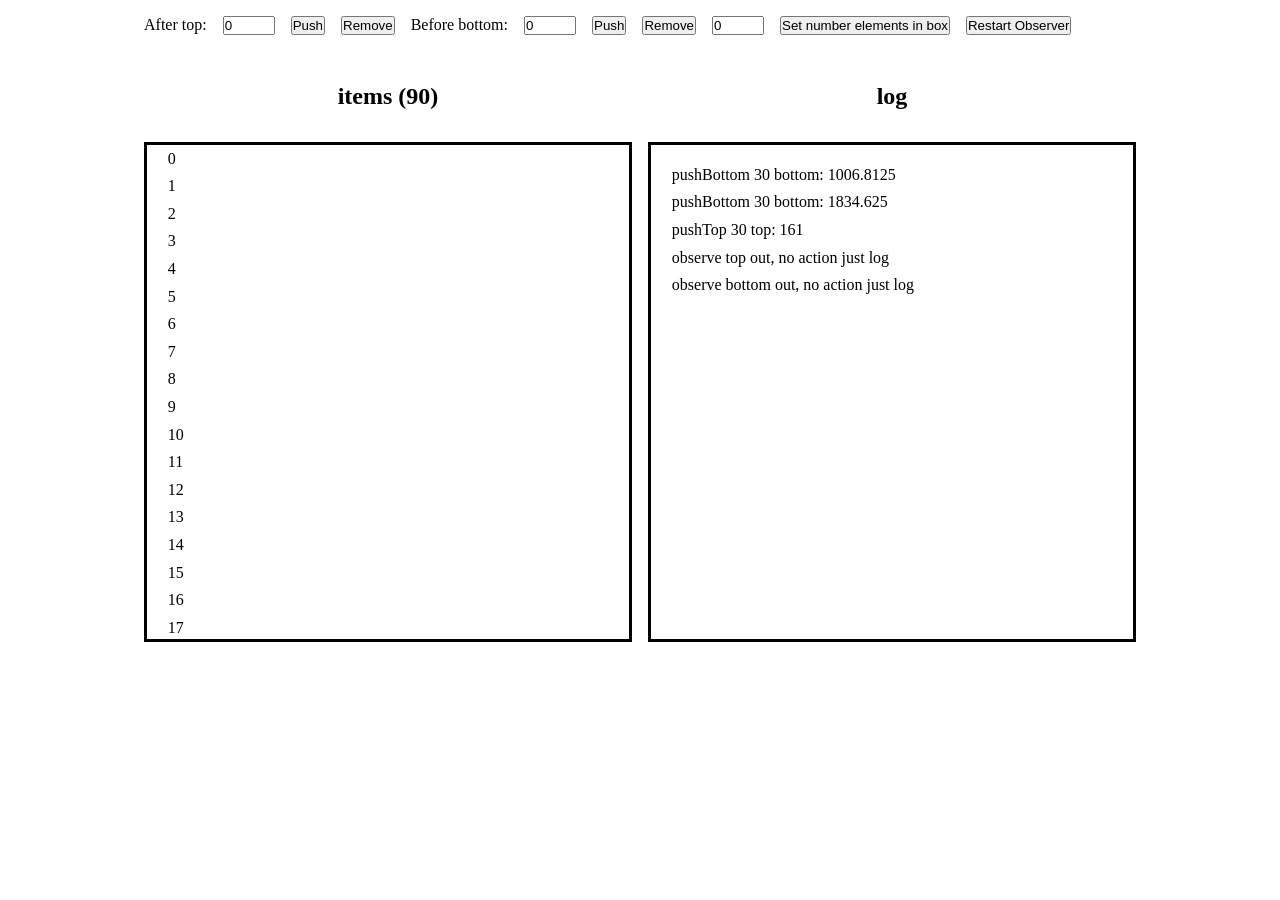
==== scroll/infinity/two-anchors/index.html @ ebc661a0 "add example infinity scroll" ====
<!DOCTYPE html>
<html>
  <head>
    <meta charset="utf-8" />
    <meta name="viewport" content="width=device-width, initial-scale=1" />
    <style>
      * {
        padding: 0;
        margin: 0;
        box-sizing: border-box;
      }
      .container {
        display: flex;
        flex-wrap: wrap;
        width: 80%;
        margin: 0 auto;
        gap: 1rem;
        padding: 1rem;
      }
      .box {
        flex-basis: calc(50% - (1rem / 2));
        padding: 1rem;
      }
      .items,
      .log {
        height: 500px;
        border: solid;
        overflow: auto;
      }
      .head {
        font-weight: 900;
        font-size: 1.5rem;
        text-align: center;
      }
      .item {
        padding: 0.3rem;
      }
    </style>
  </head>

  <body>
    <div class="container">
      After top:
      <input
        type="number"
        id="input-top"
        value="0"
        min="0"
        max="500"
        step="1"
      />
      <button id="push-after-top">Push</button>
      <button id="remove-after-top">Remove</button>
      Before bottom:
      <input
        type="number"
        id="input-bottom"
        value="0"
        min="0"
        max="500"
        step="1"
      />
      <button id="push-before-bottom">Push</button>
      <button id="remove-before-bottom">Remove</button>
      <input
        type="number"
        id="input-length"
        value="0"
        min="0"
        max="500"
        step="1"
      />
      <button>Set number elements in box</button>
      <button>Restart Observer</button>
    </div>
    <div class="container">
      <div class="box head">items (0)</div>
      <div class="box head">log</div>
      <div class="box items">
        <div id="top">top</div>
        <div id="bottom">bottom</div>
      </div>
      <div class="box log"></div>
    </div>
    <script>
      const $items = document.querySelector(".items"),
        $itemsHead = document.querySelector(".box.head"),
        $log = document.querySelector(".log"),
        $top = document.getElementById("top"),
        $bottom = document.getElementById("bottom"),
        $inputLength = document.getElementById("input-length"),
        $inputTop = document.getElementById("input-top"),
        $inputBottom = document.getElementById("input-bottom");

      const log = (...message) => {
        $itemsHead.innerHTML = `items (${$items.children.length - 2})`;
        $log.insertAdjacentHTML(
          "beforeend",
          `<div class="item">${message.join(" ")}</div>`
        );
        $log.children[$log.children.length - 1].scrollIntoView();
        if ($log.children.length < 200) return;
        let n = 100;
        while (n) {
          $log.children[0].remove();
          n--;
        }
      };
      const addTopN = (n) => {
        let str = "",
          start =
            $items.children.length == 2
              ? -n + 1
              : +$items.children[1].innerHTML - n;
        for (let i = 0; i < n; i++) {
          str += `<div class="item">${start + i}</div>`;
        }
        const top = $top.getBoundingClientRect().top;
        $top.insertAdjacentHTML("afterend", str);
        log("pushTop", n, "top:", top);
        return $top.getBoundingClientRect().top;
      };

      const addTopH = (h) => {
        let top;
        for (let i = 0; i < n; i++) {
          $top.insertAdjacentHTML("afterend", str);
          top = $top.getBoundingClientRect().top;
          if (top > h) break;
        }
        log("pushTop", n, "top:", top);
        return top;
      };

      const removeTopN = (n) => {
        n = Math.min($items.children.length - 2, n);
        const ln = n;
        while (n) {
          $items.children[1].remove();
          n--;
        }
        const top = $top.getBoundingClientRect().top;
        log("removeTop:", ln, "top:", top);
        return top;
      };
      const removeTopH = (h) => {
        let top = $top.getBoundingClientRect().top;
        while (top > h) {
          $items.children[1].remove();
          n--;
        }
        top = $top.getBoundingClientRect().top;
        log("removeTop:", ln, "top:", top);
        return top;
      };
      const addBottomN = (n) => {
        let str = "",
          start =
            $items.children.length == 2
              ? 0
              : +$items.children[$items.children.length - 2].innerHTML + 1;
        for (let i = 0; i < n; i++) {
          str += `<div class="item">${start + i}</div>`;
        }
        $bottom.insertAdjacentHTML("beforebegin", str);
        const bottom = $bottom.getBoundingClientRect().top;
        log("pushBottom", n, "bottom:", bottom);
        return bottom;
      };

      const removeBottomN = (n) => {
        n = Math.min($items.children.length - 2, n);
        const ln = n;
        while (n) {
          $items.children[$items.children.length - 2].remove();
          n--;
        }
        const bottom = $bottom.getBoundingClientRect().top;
        log("removeBottom", ln, "bottom:", bottom);
        return bottom;
      };

      document
        .getElementById("push-after-top")
        .addEventListener("click", () => addTopN(+$inputTop.value));

      document
        .getElementById("remove-after-top")
        .addEventListener("click", () => removeTopN(+$inputTop.value));

      document
        .getElementById("push-before-bottom")
        .addEventListener("click", () => addBottomN(+$inputBottom.value));

      document
        .getElementById("remove-before-bottom")
        .addEventListener("click", () => removeBottomN(+$inputBottom.value));

      const triggerLimit = 280;

      const options = {
        root: $items,
        rootMargin: `${triggerLimit}px 0px ${triggerLimit}px 0px`,
        threshold: 1.0,
      };
      let observer,
        topIn = true,
        bottomIn = true,
        ignore = false;

      const bs = (array, callback, firstRight = true) => {
        let left = 0;
        let right = array.length - 1;
        let result = -1;

        while (left <= right) {
          const mid = Math.floor((left + right) / 2);
          if (callback(array[mid])) {
            result = mid;
            if (firstRight) {
              right = mid - 1;
            } else {
              left = mid + 1;
            }
          } else {
            if (firstRight) {
              left = mid + 1;
            } else {
              right = mid - 1;
            }
          }
        }

        return result;
      };

      const isTopInRange = (item) => {
        const rect = item.getBoundingClientRect();
        if (
          rect.top < -triggerLimit &&
          rect.top + rect.height < -triggerLimit
        ) {
          return false;
        }
        return true;
      };
      async function triggerBottom() {
        ignore = true;
        // delete items from top, find first element in range observer
        const indx = bs($items.children, isTopInRange);
        if (indx > 0) {
          removeTopN(indx - 1);
        }
        // add item to bottom
        addBottomN(30);
        while($bottom.getBoundingClientRect().top < window.innerWidth + triggerLimit){
            addBottomN(30);
        }
        ignore = false;
      }

      const isBottomInRange = (item) => {
        const rect = item.getBoundingClientRect();
        if (
          rect.top > window.innerHeight + triggerLimit
        ) {
          return false;
        }
        return true;
      };
      async function triggerTop() {
        ignore = true;
        // delete items from bottom, find first element in range observer
        const indx = bs($items.children, isBottomInRange, false);
        if (indx != -1 && indx <$items.children.length - 1) {
          removeBottomN($items.children.length - indx - 1);
        }
        // add item to top
        addTopN(30);
        while($top.getBoundingClientRect().top > -triggerLimit){
            addTopN(30);
        }

        ignore = false;
      }
      function startObserver() {
        if (observer) observer.disconnect();
        observer = new IntersectionObserver((entries, observer) => {
          entries.forEach((entry) => {
            const encounter = entry.target;
            if (encounter === $top) {
              if (topIn) {
                log(`observe top out, no action just log`);
              } else {
                log(`observe top in`);
                if (!ignore) {
                  requestAnimationFrame(triggerTop);
                }
              }
              topIn = !topIn;
            } else {
              if (bottomIn) {
                log(`observe bottom out, no action just log`);
              } else {
                log(`observe bottom in`);
                if (!ignore) {
                  requestAnimationFrame(triggerBottom);
                }
              }
              bottomIn = !bottomIn;
            }
          });
        }, options);
        observer.observe($top);
        observer.observe($bottom);
      }
      

      function firstInit() {
        // Add items until bottom elements is enough
        addBottomN(30);
        while($bottom.getBoundingClientRect().top < window.innerWidth + triggerLimit){
            addBottomN(30);
        }
        const zeroElement = $items.children[1];
        addTopN(30);
        zeroElement.scrollIntoView();
        while($top.getBoundingClientRect().top > -triggerLimit){
            addTopN(30);
        }
        
        startObserver();
      }
      firstInit()
    </script>
  </body>
</html>
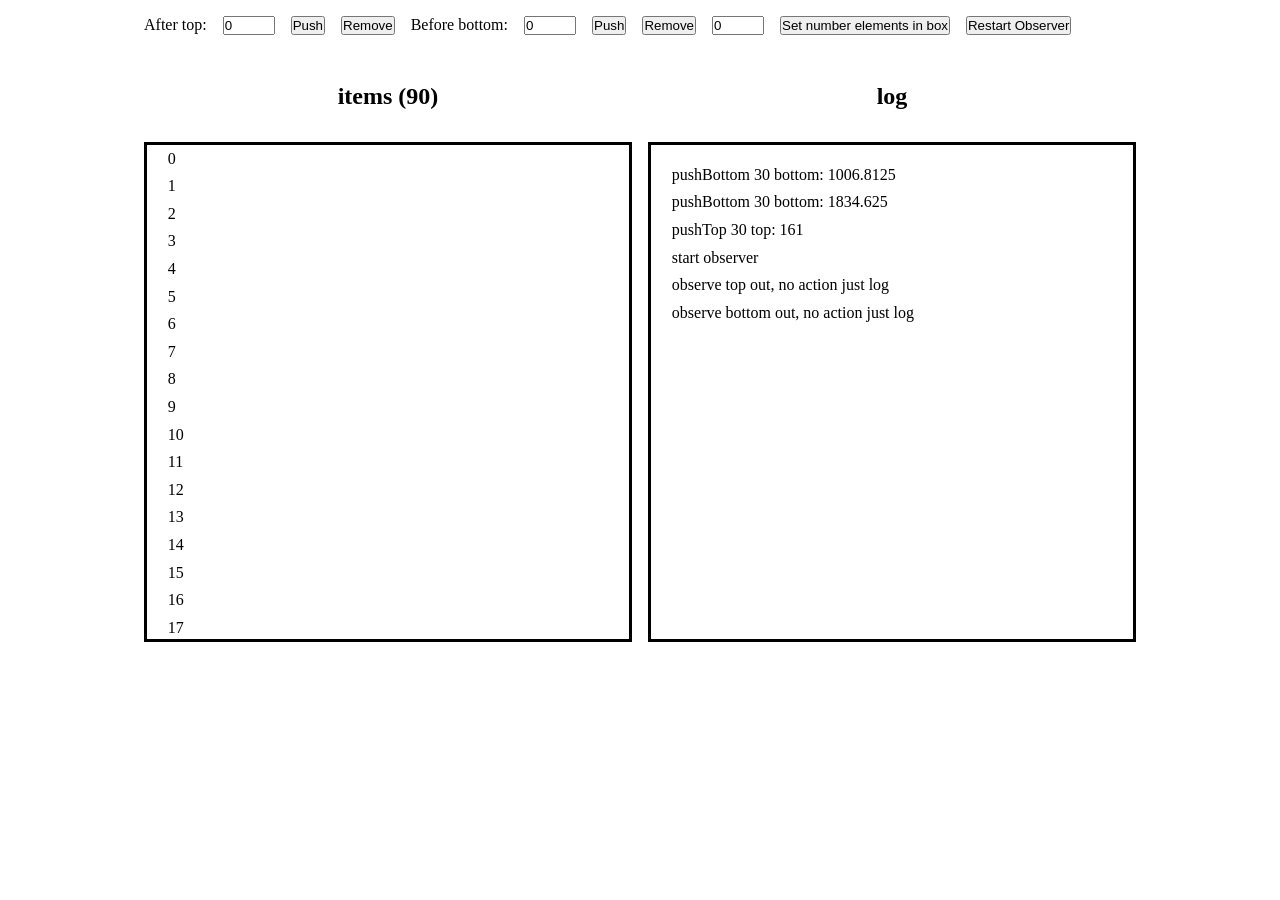
==== commit 45386adc: "update infinity scroll" ====
--- a/scroll/infinity/two-anchors/index.html
+++ b/scroll/infinity/two-anchors/index.html
@@ -92,20 +92,6 @@
         $inputTop = document.getElementById("input-top"),
         $inputBottom = document.getElementById("input-bottom");
 
-      const log = (...message) => {
-        $itemsHead.innerHTML = `items (${$items.children.length - 2})`;
-        $log.insertAdjacentHTML(
-          "beforeend",
-          `<div class="item">${message.join(" ")}</div>`
-        );
-        $log.children[$log.children.length - 1].scrollIntoView();
-        if ($log.children.length < 200) return;
-        let n = 100;
-        while (n) {
-          $log.children[0].remove();
-          n--;
-        }
-      };
       const addTopN = (n) => {
         let str = "",
           start =
@@ -196,7 +182,8 @@
         .getElementById("remove-before-bottom")
         .addEventListener("click", () => removeBottomN(+$inputBottom.value));
 
-      const triggerLimit = 280;
+      const triggerLimit = 280,
+        appendItems = 30;
 
       const options = {
         root: $items,
@@ -244,41 +231,79 @@
         }
         return true;
       };
+
       async function triggerBottom() {
+        if ($items.children.length == 2) return;
         ignore = true;
+        const rectItems = $items.getBoundingClientRect();
+        // add item to bottom
+        addBottomN(appendItems);
+        while (
+          $bottom.getBoundingClientRect().top <
+          window.innerWidth + triggerLimit
+        ) {
+          addBottomN(appendItems);
+        }
+        ignore = false;
+
         // delete items from top, find first element in range observer
         const indx = bs($items.children, isTopInRange);
         if (indx > 0) {
           removeTopN(indx - 1);
         }
-        // add item to bottom
-        addBottomN(30);
-        while($bottom.getBoundingClientRect().top < window.innerWidth + triggerLimit){
-            addBottomN(30);
-        }
-        ignore = false;
-      }
-
-      const isBottomInRange = (item) => {
-        const rect = item.getBoundingClientRect();
-        if (
-          rect.top > window.innerHeight + triggerLimit
+      }
+
+      const isBottomInRange = (rectItems, item) => {
+        const rectItem = item.getBoundingClientRect();
+        if (rectItem.top > rectItems.height + triggerLimit) {
+          return false;
+        }
+        return true;
+      };
+
+      // find element out of range items view
+      const isItemsOutRangeViewTop = (rectItems, item) => {
+        const rectItem = item.getBoundingClientRect();
+        if (rectItem.top > rectItems.top) {
+          return false;
+        }
+        return true;
+      };
+      async function triggerTop() {
+        if ($items.children.length == 2) return;
+        ignore = true;
+        const rectItems = $items.getBoundingClientRect();
+
+        // find first element out of range items view
+        let indx = bs(
+          $items.children,
+          isItemsOutRangeViewTop.bind(null, rectItems),
+          false
+        );
+        if (indx == -1) {
+          indx = 1;
+        }
+        // add item to top
+        let counter = appendItems;
+        addTopN(counter);
+        $items.children[counter + indx].scrollIntoView();
+        while (
+          $top.getBoundingClientRect().top >
+          rectItems.top - triggerLimit
         ) {
-          return false;
-        }
-        return true;
-      };
-      async function triggerTop() {
-        ignore = true;
+          counter += appendItems;
+          addTopN(counter);
+          $items.children[counter + indx].scrollIntoView();
+        }
+
         // delete items from bottom, find first element in range observer
-        const indx = bs($items.children, isBottomInRange, false);
-        if (indx != -1 && indx <$items.children.length - 1) {
+        indx = bs(
+          $items.children,
+          isBottomInRange.bind(null, rectItems),
+          false
+        );
+        if (indx != -1 && indx < $items.children.length - 1) {
           removeBottomN($items.children.length - indx - 1);
-        }
-        // add item to top
-        addTopN(30);
-        while($top.getBoundingClientRect().top > -triggerLimit){
-            addTopN(30);
         }
 
         ignore = false;
@@ -314,24 +339,41 @@
         observer.observe($top);
         observer.observe($bottom);
       }
-      
 
       function firstInit() {
         // Add items until bottom elements is enough
         addBottomN(30);
-        while($bottom.getBoundingClientRect().top < window.innerWidth + triggerLimit){
-            addBottomN(30);
+        while (
+          $bottom.getBoundingClientRect().top <
+          window.innerWidth + triggerLimit
+        ) {
+          addBottomN(30);
         }
         const zeroElement = $items.children[1];
         addTopN(30);
         zeroElement.scrollIntoView();
-        while($top.getBoundingClientRect().top > -triggerLimit){
-            addTopN(30);
-        }
-        
+        while ($top.getBoundingClientRect().top > -triggerLimit) {
+          addTopN(30);
+        }
+        log("start observer");
         startObserver();
       }
-      firstInit()
+      firstInit();
+
+      function log(...message) {
+        $itemsHead.innerHTML = `items (${$items.children.length - 2})`;
+        $log.insertAdjacentHTML(
+          "beforeend",
+          `<div class="item">${message.join(" ")}</div>`
+        );
+        $log.children[$log.children.length - 1].scrollIntoView();
+        if ($log.children.length < 200) return;
+        let n = 100;
+        while (n) {
+          $log.children[0].remove();
+          n--;
+        }
+      }
     </script>
   </body>
 </html>
